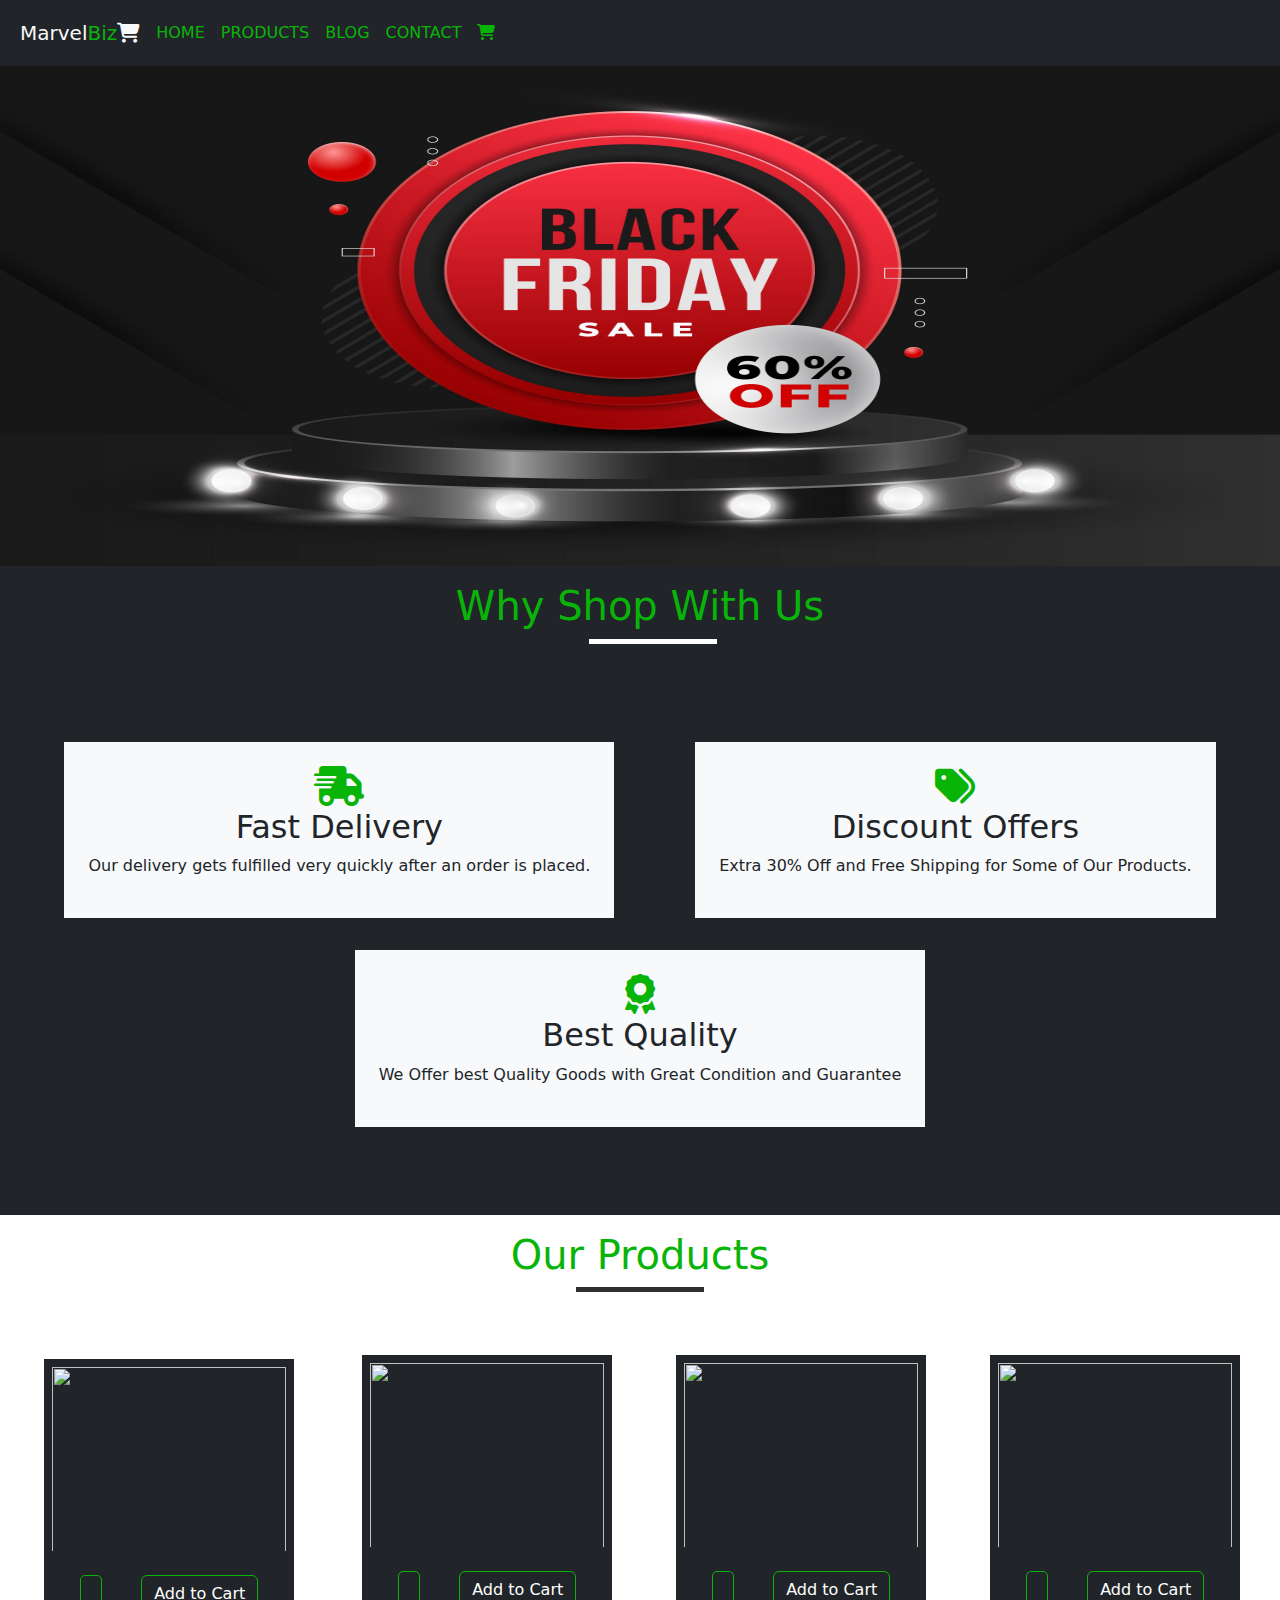
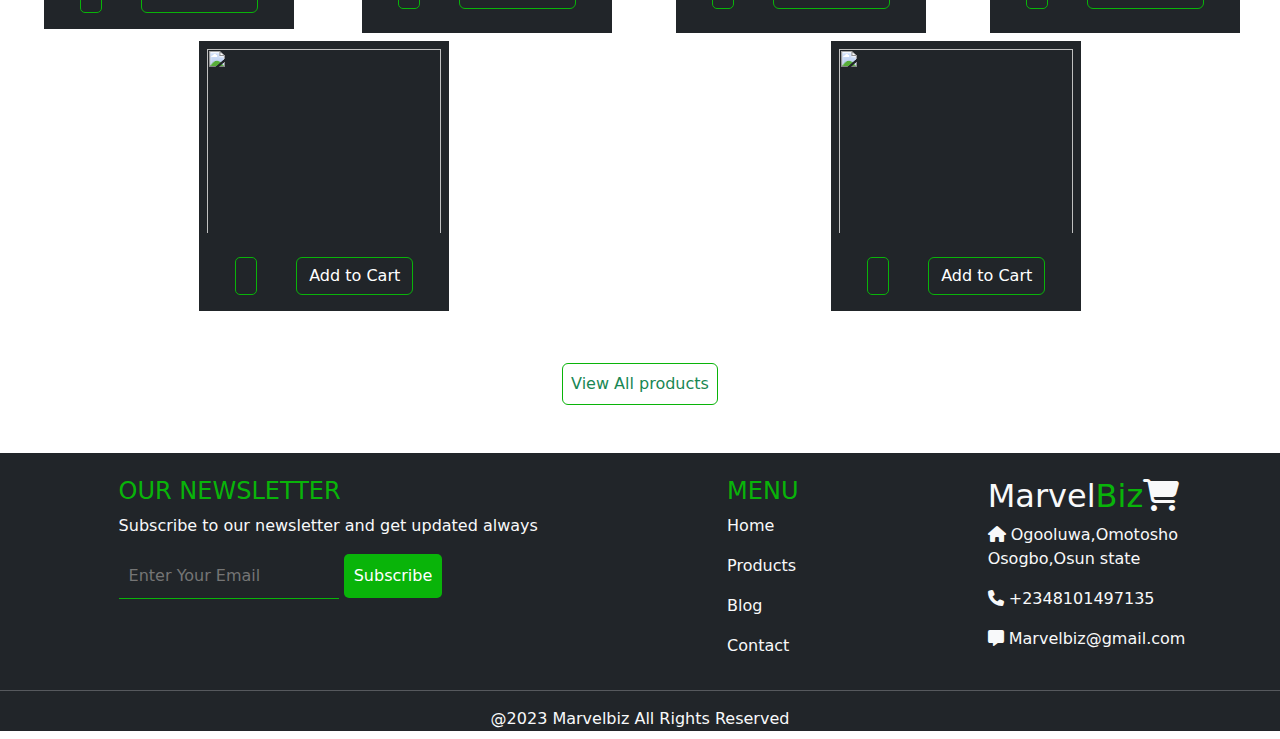
==== index.html @ 603916e1 "first" ====
<!DOCTYPE html>
<html lang="en">
<head>
    <meta charset="UTF-8">
    <meta http-equiv="X-UA-Compatible" content="IE=edge">
    <meta name="viewport" content="width=device-width, initial-scale=1.0">
    <title>Marvelbiz | Home</title>
    <link rel="stylesheet" href="bootstrap-5.3.0-alpha3-dist/css/bootstrap.min.css">
    <link rel="stylesheet" href="css/all.min.css">
    <script  src="bootstrap-5.3.0-alpha3-dist/js/bootstrap.min.js"></script>
    <link rel="stylesheet" href="css/style.css">
</head>
<body>
   
    <nav class="navbar navbar-expand-lg sticky-top navbar-dark bg-dark ">
        <div class="container-fluid ">
          <h1 class="navbar-brand text-light m-2" >Marvel<span style="color: rgb(9, 180, 9);">Biz</span><i class="fa-solid fa-shopping-cart"></i></h1>
          <button class="navbar-toggler text-light" type="button" data-bs-toggle="collapse" data-bs-target="#navbarSupportedContent" aria-controls="navbarSupportedContent" aria-expanded="false" aria-label="Toggle navigation">
            <span class="navbar-toggler-icon"></span>
          </button>
          <div class="collapse navbar-collapse" id="navbarSupportedContent">
            <ul class="navbar-nav me-auto d-flex mb-2 mb-lg-0">
              <li class="nav-item">
                <a class="nav-link active" aria-current="page" href="#">HOME</a>
              </li>
              <li class="nav-item">
                <a class="nav-link" href="products/index.html">PRODUCTS</a>
              </li>
              <li class="nav-item">
                <a class="nav-link" href="#">BLOG</a>
              </li>
              <li class="nav-item">
                <a class="nav-link" href="#">CONTACT</a>
              </li>
              <li class="nav-item">
                <a class="nav-link" href="#"><i class="fa-solid fa-shopping-cart"></i></a>
              </li>
            </ul>
          </div>
        </div>
    </nav>

    <div id="carouselExampleSlidesOnly" class="carousel slide" data-bs-ride="carousel">
        <div class="carousel-inner">
          <div class="carousel-item active">
            <img src="images/19539869_6094625.jpg"  alt="...">
          </div>
          <div class="carousel-item">
            <img src="images/supermarkets.jpg"  alt="...">
          </div>
          <div class="carousel-item">
            <img src="images/discount-armchair-podium.jpg"  alt="...">
          </div>
        </div>
    </div>

    <div class="third-sec pb-5 bg-dark">
        <h1 class="text-center p-3"style="color: rgb(9, 180, 9);">Why Shop With Us</h1>
        <br><br><div class="d-flex flex-wrap justify-content-around m-4">
            <div class="f-cont text-center bg-light p-4 m-3">
                <i class="fa-solid fa-truck-fast fa-bounce"></i>
                <h2>Fast Delivery</h2>
                <p>Our delivery gets fulfilled very 
                    quickly after an order is placed.</p>
            </div>
            <div class="f-cont text-center bg-light p-4 m-3">
                <i class="fa-solid fa-tags fa-bounce"></i> 
                <h2>Discount Offers</h2>
                <p>Extra 30% Off and Free Shipping for Some of Our Products.</p>
            </div>
            <div class="f-cont text-center bg-light p-4 m-3">
                <i class="fa-solid fa-award fa-bounce"></i>
                <h2>Best Quality</h2>
                <p>We Offer best Quality Goods with Great Condition and Guarantee</p>
            </div>
        </div>
    </div>

    <div class="fourth-sec pb-5">
        <h1 class="text-center p-3"style="color: rgb(9, 180, 9);">Our Products</h1>
        <br><br><div class="pro-cont mx-2 d-flex flex-wrap justify-content-around text-center">
            <div class="pro bg-dark m-2">
                <img src="" class="proImg1 p-2" alt="">
                <div class="m-3">
                    <h2 class="proName1"></h2>
                    <p class="proDes1"></p>
                    <div class="d-flex justify-content-around">
                        <div class="proPrice1 prc"></div>
                        <div class="btn btn-success">Add to Cart</div>
                    </div>
                </div>
            </div>
            <div class="pro bg-dark m-1">
                <img src="" class="proImg2 p-2" alt="">
                <div class="m-3">
                    <h2 class="proName2"></h2>
                    <p class="proDes2"></p>
                    <div class="d-flex justify-content-around">
                        <div class="proPrice2 prc"></div>
                        <div class="btn btn-success">Add to Cart</div>
                    </div>
                </div>
            </div>
            <div class="pro bg-dark m-1">
                <img src="" class="proImg3 p-2" alt="">
                <div class="m-3">
                    <h2 class="proName3"></h2>
                    <p class="proDes3"></p>
                    <div class="d-flex justify-content-around">
                        <div class="proPrice3 prc"></div>
                        <div class="btn btn-success">Add to Cart</div>
                    </div>
                </div>
            </div>
            <div class="pro bg-dark m-1">
                <img src="" class="proImg4 p-2" alt="">
                <div class="m-3">
                    <h2 class="proName4"></h2>
                    <p class="proDes4"></p>
                    <div class="d-flex justify-content-around">
                        <div class="proPrice4 prc"></div>
                        <div class="btn btn-success">Add to Cart</div>
                    </div>
                </div>
            </div>
            <div class="pro bg-dark m-1">
                <img src="" class="proImg5 p-2" alt="">
                <div class="m-3">
                    <h2 class="proName5"></h2>
                    <p class="proDes5"></p>
                    <div class="d-flex justify-content-around">
                        <div class="proPrice5 prc"></div>
                        <div class="btn btn-success">Add to Cart</div>
                    </div>
                </div>
            </div>
            <div class="pro bg-dark m-1">
                <img src="" class="proImg6 p-2" alt="">
                <div class="m-3">
                    <h2 class="proName6"></h2>
                    <p class="proDes6"></p>
                    <div class="d-flex justify-content-around">
                        <div class="proPrice6 prc"></div>
                        <div class="btn btn-success">Add to Cart</div>
                    </div>
                </div>
            </div>
        </div>
        <div class="d-flex justify-content-center mt-5">
            <button class="btn p-2 text-success"><a href="products/index.html" class="nav-link">View All products</a></button>
        </div>
    </div>

    <div class="footer bg-dark">
        <div class="footer-cont d-flex flex-wrap justify-content-around">
            <div class="foot-cont my-4 ms-4">
                <h4 style="color: rgb(9, 180, 9);">OUR NEWSLETTER</h4>
                <p class="text-light">Subscribe to our newsletter and get updated always</p>
                <form action="">
                    <input type="email" class="foot-input" placeholder="Enter Your Email">
                    <button type="submit" class="btns">Subscribe</button>
                </form>
            </div>
            <div class="foot-cont mt-4">
                <h4 style="color: rgb(9, 180, 9);">MENU</h4>
                    <p><a href="" class="nav-link text-light">Home</a></p>
                    <p><a href="" class="nav-link text-light">Products</a></p>
                    <p><a href="" class="nav-link text-light">Blog</a></p>
                    <p><a href="" class="nav-link text-light">Contact</a></p>
            </div>
            <div class="foot-cont mt-4">
                <h2 class="text-light">Marvel<span style="color: rgb(9, 180, 9);">Biz</span><i class="fa-solid fa-shopping-cart"></i></h2>
                    <div>
                        <p class="nav-item text-light"><i class="fa-solid fa-home"></i> Ogooluwa,Omotosho <br> Osogbo,Osun state</p>
                        <p class="nav-item text-light"><i class="fa-solid fa-phone"></i> +2348101497135</p>
                        <p class="nav-item text-light"><i class="fa-solid fa-message"></i> Marvelbiz@gmail.com</p>
                    </div>
            </div>
        </div><hr class="text-light">
        <p class="text-center text-light mb-2">@2023 Marvelbiz All Rights Reserved</p>
    </div>

    <script src="js/script.js"></script>
</body>
</html>
---- css/style.css ----
*{
    margin: 0;
    padding: 0;
    box-sizing: border-box;
}

#navbarSupportedContent .nav-link{
    color: rgb(9, 180, 9);
}

#carouselExampleSlidesOnly img{
    height: 500px;
    width: 100%;
}

.third-sec h1{
    position: relative;
}

.third-sec h1::after{
    position: absolute;
    content: "";
    background-color: white;
    height: 5px;
    width: 10%;
    left: 46%;
    bottom: 3%;
}


.third-sec .f-cont i{
    color:rgb(9, 180, 9) ;
    font-size: 40px;
}

.fourth-sec h1{
    position: relative;
}

.fourth-sec h1::after{
    position: absolute;
    content: "";
    background-color: rgb(48, 47, 47);
    height: 5px;
    width: 10%;
    left: 45%;
    bottom: 3%;
}

.pro-cont .pro{
    background-color: rgb(48, 47, 47) ;
    color: white;
    width: 250px;
    
}

.pro-cont .pro img{
    width: 100%;
    height: 200px;
}

.fourth-sec .btn{
    border:1px solid rgb(9, 180, 9);
    background-color: transparent;
    position: relative;
    z-index:1;
}

.fourth-sec .btn::after{
    content: "";
    position: absolute;
    background-color: rgb(9, 180, 9);
    border-radius: 5px;
    width: 0;
    height: 100%;
    top: 0;
    left: 0;
    z-index: -1;
}

.fourth-sec .btn:hover::after{
    width: 100%;
    transition: 1s;
}


.prc{
    border: 1px solid rgb(9, 180, 9);
    padding: 10px;
    border-radius: 5px;
}

.foot-input{
    padding: 10px;
    background-color: transparent;
    border: none;
    border-bottom: 1px solid rgb(9, 180, 9);
    outline: none;
    color: white;
}

.btns{
    color: white;
    background-color:rgb(9, 180, 9);
    padding: 10px;
    border: none;
    border-radius: 5px;
}
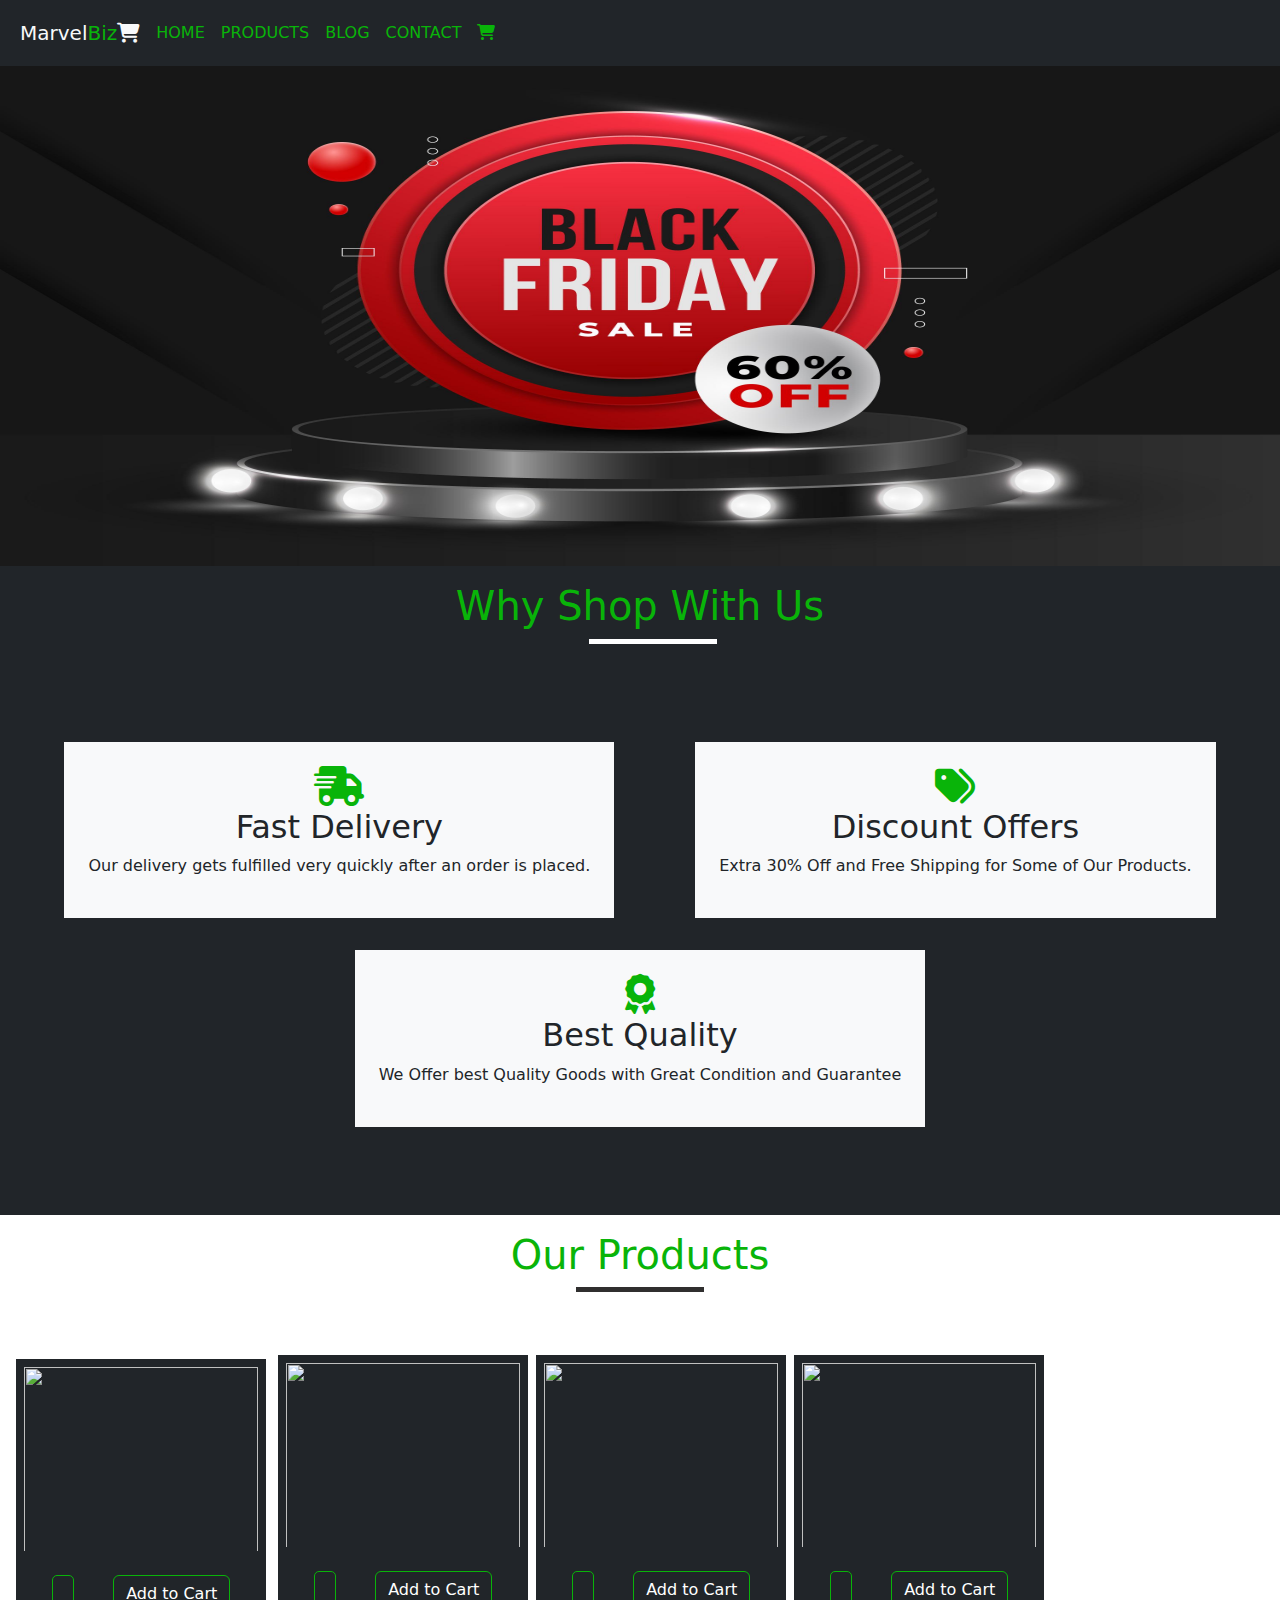
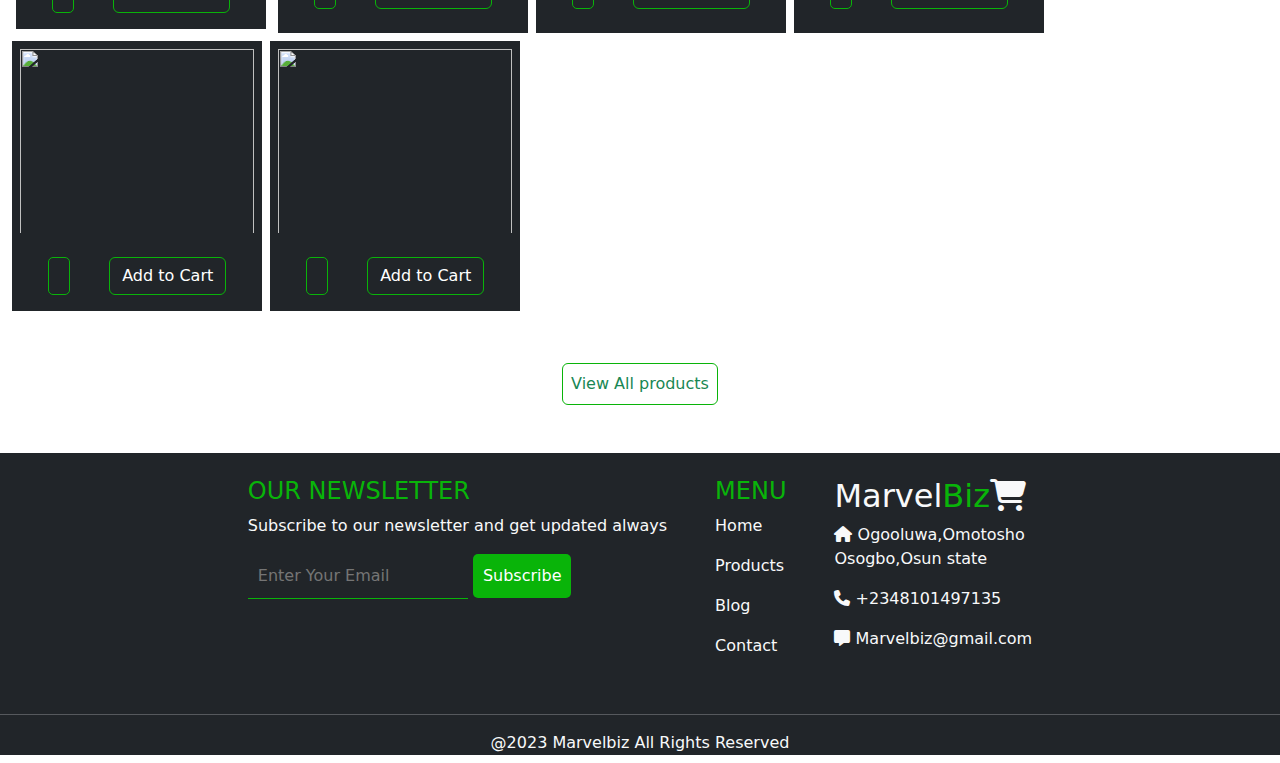
==== commit a23d1ebd: "2" ====
--- a/index.html
+++ b/index.html
@@ -78,7 +78,7 @@
 
     <div class="fourth-sec pb-5">
         <h1 class="text-center p-3"style="color: rgb(9, 180, 9);">Our Products</h1>
-        <br><br><div class="pro-cont mx-2 d-flex flex-wrap justify-content-around text-center">
+        <br><br><div class="pro-cont mx-2 d-flex flex-wrap  text-center">
             <div class="pro bg-dark m-2">
                 <img src="" class="proImg1 p-2" alt="">
                 <div class="m-3">
@@ -152,8 +152,8 @@
     </div>
 
     <div class="footer bg-dark">
-        <div class="footer-cont d-flex flex-wrap justify-content-around">
-            <div class="foot-cont my-4 ms-4">
+        <div class="footer-cont d-flex flex-wrap justify-content-center">
+            <div class="foot-cont my-4 m-4">
                 <h4 style="color: rgb(9, 180, 9);">OUR NEWSLETTER</h4>
                 <p class="text-light">Subscribe to our newsletter and get updated always</p>
                 <form action="">
@@ -161,14 +161,14 @@
                     <button type="submit" class="btns">Subscribe</button>
                 </form>
             </div>
-            <div class="foot-cont mt-4">
+            <div class="foot-cont m-4">
                 <h4 style="color: rgb(9, 180, 9);">MENU</h4>
                     <p><a href="" class="nav-link text-light">Home</a></p>
                     <p><a href="" class="nav-link text-light">Products</a></p>
                     <p><a href="" class="nav-link text-light">Blog</a></p>
                     <p><a href="" class="nav-link text-light">Contact</a></p>
             </div>
-            <div class="foot-cont mt-4">
+            <div class="foot-cont m-4">
                 <h2 class="text-light">Marvel<span style="color: rgb(9, 180, 9);">Biz</span><i class="fa-solid fa-shopping-cart"></i></h2>
                     <div>
                         <p class="nav-item text-light"><i class="fa-solid fa-home"></i> Ogooluwa,Omotosho <br> Osogbo,Osun state</p>
--- a/css/style.css
+++ b/css/style.css
@@ -105,4 +105,70 @@
     padding: 10px;
     border: none;
     border-radius: 5px;
+}
+
+@media(max-width:768px){
+
+    html{
+        font-size: 15px;
+    }
+
+    .pro-cont .pro{
+        background-color: rgb(48, 47, 47) ;
+        color: white;
+        width: 140px;
+        font-size: 10px;
+    }
+
+    .pro-cont .pro img{
+        width: 100%;
+        height: 100px;
+    }
+
+    .fourth-sec .btn{
+        font-size: 9px;
+    }
+
+    .proName1,.proName2,.proName3,.proName4,.proName5,.proName6{
+        font-size: 15px;
+    }
+
+    #carouselExampleSlidesOnly img{
+        height: 300px;
+        width: 100%;
+    }
+
+}
+
+@media(max-width:340px){
+
+    html{
+        font-size: 10px;
+    }
+
+    .pro-cont .pro{
+        background-color: rgb(48, 47, 47) ;
+        color: white;
+        width: 140px;
+        font-size: 10px;
+    }
+
+    .pro-cont .pro img{
+        width: 100%;
+        height: 100px;
+    }
+
+    .fourth-sec .btn{
+        font-size: 9px;
+    }
+
+    .proName,.proName2,.proName3,.proName4,.proName5{
+        font-size: 15px;
+    }
+
+    #carouselExampleSlidesOnly img{
+        height: 200px;
+        width: 100%;
+    }
+
 }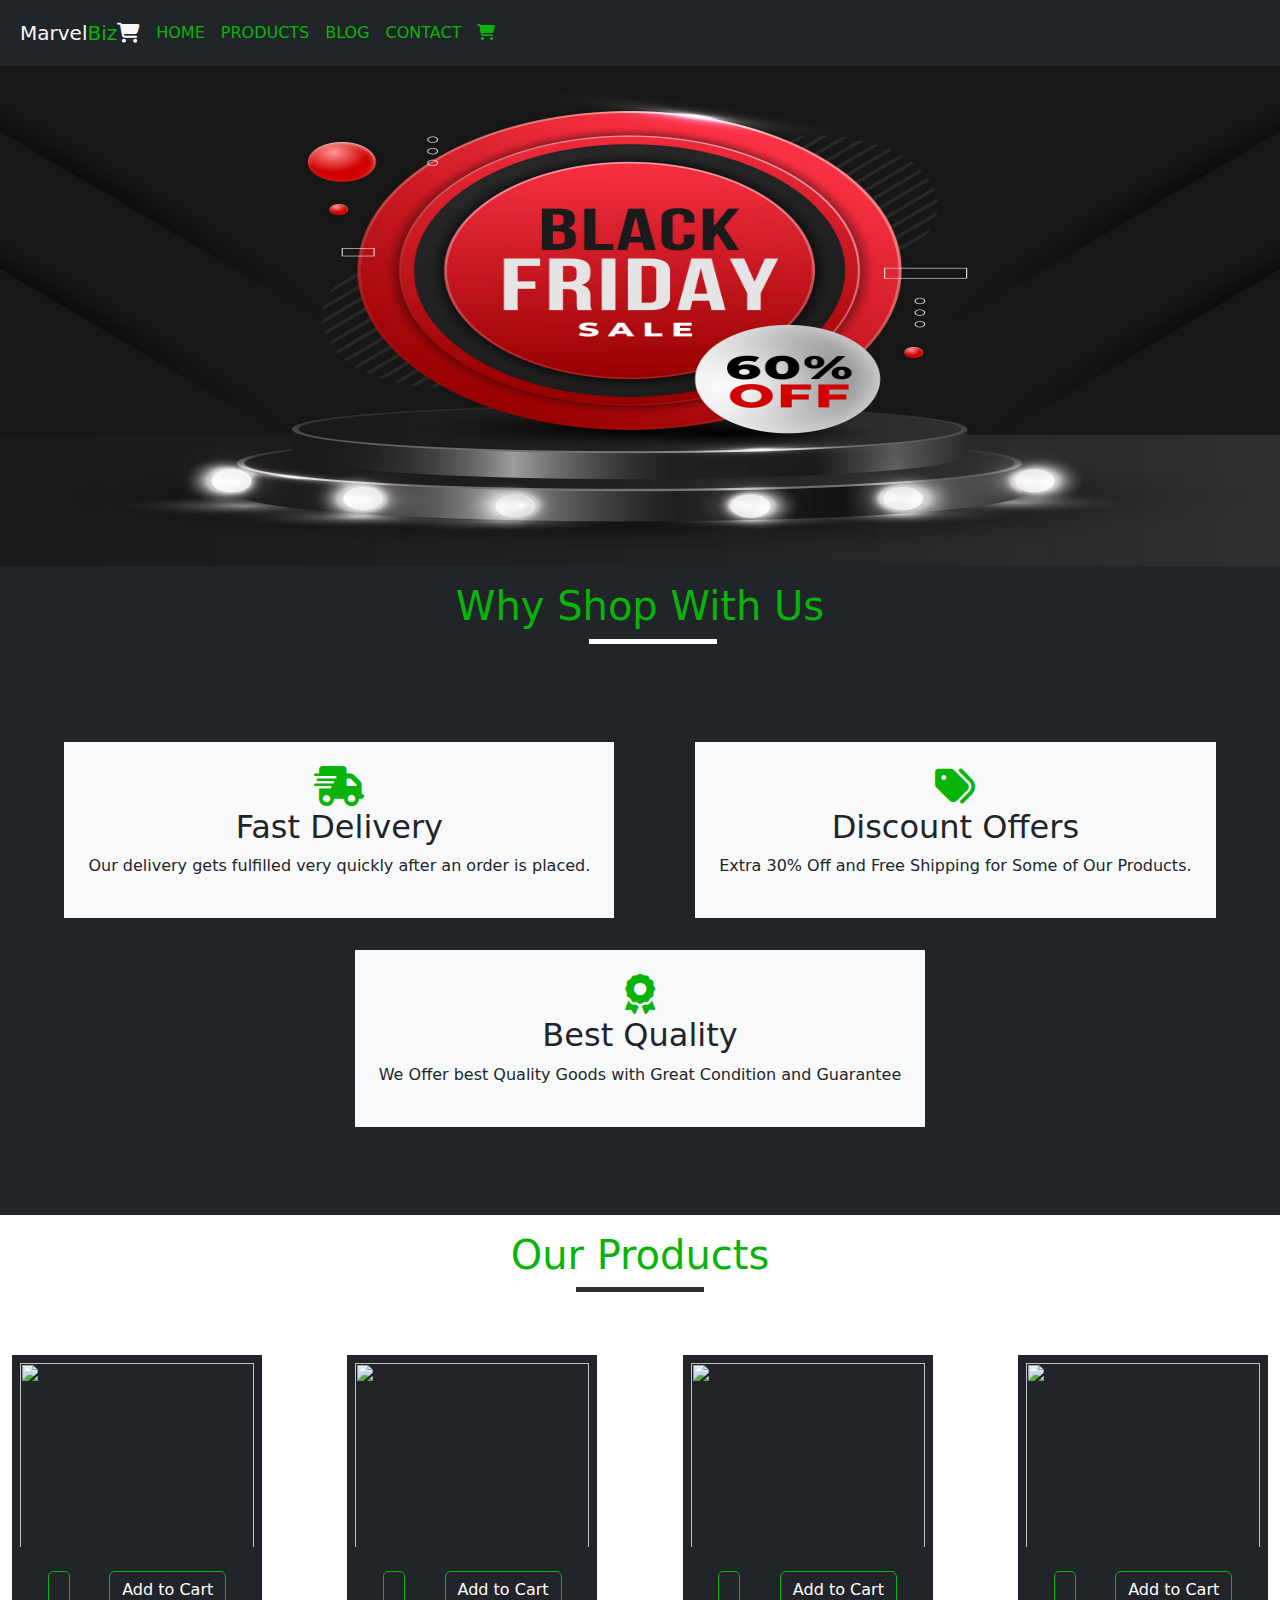
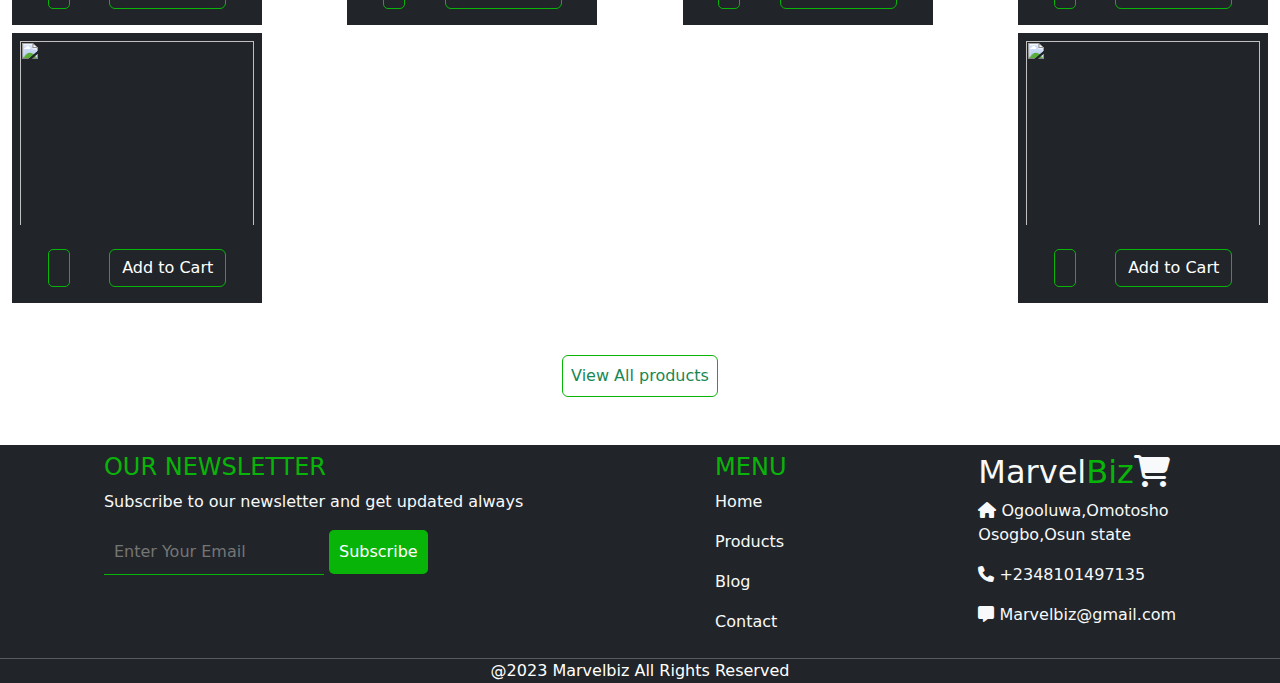
==== commit 1a24a15b: "3" ====
--- a/index.html
+++ b/index.html
@@ -78,8 +78,8 @@
 
     <div class="fourth-sec pb-5">
         <h1 class="text-center p-3"style="color: rgb(9, 180, 9);">Our Products</h1>
-        <br><br><div class="pro-cont mx-2 d-flex flex-wrap  text-center">
-            <div class="pro bg-dark m-2">
+        <br><br><div class="pro-cont mx-2 d-flex flex-wrap justify-content-between text-center">
+            <div class="pro bg-dark m-1">
                 <img src="" class="proImg1 p-2" alt="">
                 <div class="m-3">
                     <h2 class="proName1"></h2>
@@ -152,8 +152,8 @@
     </div>
 
     <div class="footer bg-dark">
-        <div class="footer-cont d-flex flex-wrap justify-content-center">
-            <div class="foot-cont my-4 m-4">
+        <div class="footer-cont d-flex p-2 justify-content-around">
+            <div class="foot-cont ">
                 <h4 style="color: rgb(9, 180, 9);">OUR NEWSLETTER</h4>
                 <p class="text-light">Subscribe to our newsletter and get updated always</p>
                 <form action="">
@@ -161,14 +161,14 @@
                     <button type="submit" class="btns">Subscribe</button>
                 </form>
             </div>
-            <div class="foot-cont m-4">
+            <div class="foot-cont ">
                 <h4 style="color: rgb(9, 180, 9);">MENU</h4>
                     <p><a href="" class="nav-link text-light">Home</a></p>
                     <p><a href="" class="nav-link text-light">Products</a></p>
                     <p><a href="" class="nav-link text-light">Blog</a></p>
                     <p><a href="" class="nav-link text-light">Contact</a></p>
             </div>
-            <div class="foot-cont m-4">
+            <div class="foot-cont ">
                 <h2 class="text-light">Marvel<span style="color: rgb(9, 180, 9);">Biz</span><i class="fa-solid fa-shopping-cart"></i></h2>
                     <div>
                         <p class="nav-item text-light"><i class="fa-solid fa-home"></i> Ogooluwa,Omotosho <br> Osogbo,Osun state</p>
@@ -176,8 +176,8 @@
                         <p class="nav-item text-light"><i class="fa-solid fa-message"></i> Marvelbiz@gmail.com</p>
                     </div>
             </div>
-        </div><hr class="text-light">
-        <p class="text-center text-light mb-2">@2023 Marvelbiz All Rights Reserved</p>
+        </div><hr>
+        <p class="lasp" >@2023 Marvelbiz All Rights Reserved</p>
     </div>
 
     <script src="js/script.js"></script>
--- a/css/style.css
+++ b/css/style.css
@@ -107,10 +107,25 @@
     border-radius: 5px;
 }
 
+hr{
+    margin: 0;
+    color: white;
+}
+
+.lasp{
+    margin: 0;
+    text-align: center;
+    color: white;
+}
+
 @media(max-width:768px){
 
     html{
-        font-size: 15px;
+        font-size: 12px;
+    }
+
+    .lasp{
+       font-size: 12px;
     }
 
     .pro-cont .pro{
@@ -133,6 +148,7 @@
         font-size: 15px;
     }
 
+
     #carouselExampleSlidesOnly img{
         height: 300px;
         width: 100%;
@@ -140,7 +156,24 @@
 
 }
 
-@media(max-width:340px){
+@media(max-width:425px){
+
+    .pro-cont{
+        width: 100%;
+    }
+
+    .pro{
+        width: 33%;
+    }
+}
+
+@media(max-width:375px){
+
+    .pro-cont{
+        display: flex;
+        flex-wrap: nowrap;
+        justify-content: center;
+    }
 
     html{
         font-size: 10px;
@@ -166,6 +199,67 @@
         font-size: 15px;
     }
 
+    .footer-cont{
+        font-size: 10px;
+        width: 100%;
+        margin: 0;
+    }
+
+    .btns{
+        padding: 3px;
+    }
+
+    .foot-input{
+        width: 100px;
+        height: 30px;
+        padding: 0;
+    }
+
+    .foot-cont{
+        width: 33.3%;
+        margin: 4px;
+    }
+
+    .foot-cont h4{
+       font-size: 13px;
+    }
+
+    .foot-cont h2{
+        font-size: 14px;
+    }
+
+    .lasp{
+        font-size: 10px;
+    }
+
+}
+
+@media(max-width:340px){
+
+    html{
+        font-size: 10px;
+    }
+
+    .pro-cont .pro{
+        background-color: rgb(48, 47, 47) ;
+        color: white;
+        width: 140px;
+        font-size: 10px;
+    }
+
+    .pro-cont .pro img{
+        width: 100%;
+        height: 100px;
+    }
+
+    .fourth-sec .btn{
+        font-size: 9px;
+    }
+
+    .proName,.proName2,.proName3,.proName4,.proName5{
+        font-size: 15px;
+    }
+
     #carouselExampleSlidesOnly img{
         height: 200px;
         width: 100%;
